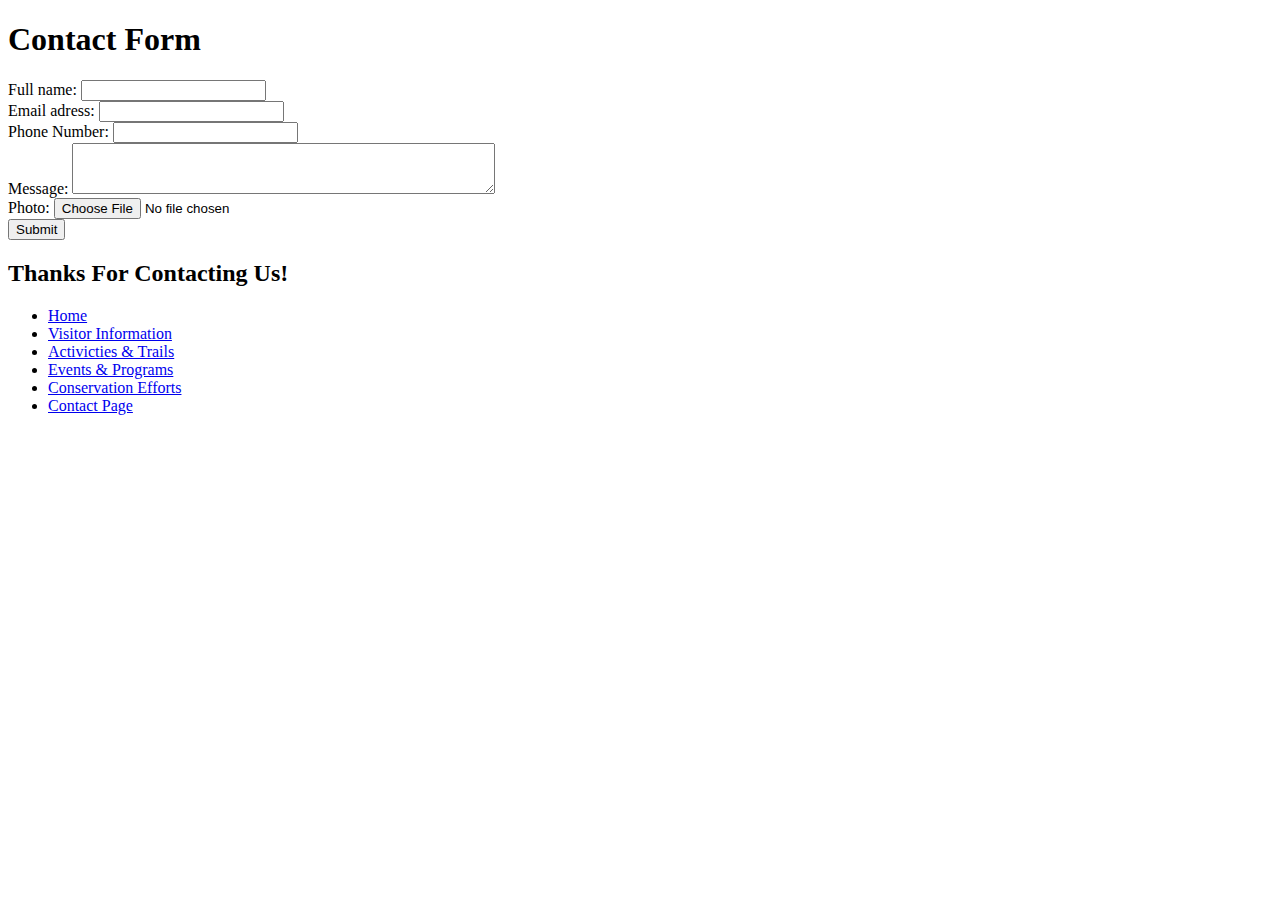
==== form.html @ 9fb9f119 "Add files via upload" ====
<!DOCTYPE html>
<html lang="en">
<head>
    <title>Contact Form</title>
    <link rel="stylesheet" href="styles.css">
</head>
<body>
    <h1> Contact Form </h1>

    <form method="POST" action="https://wp.zybooks.com/form-viewer.php" enctype="multipart/form-data">
        <div>
            <label for="fullName">Full name:</label>
            <input type="text" id="fullName" name="fullName" required>
         </div>
    
        <div>
            <label for="email">Email adress:</label>
            <input type="text" id="email" name="email" required>
        </div>
    
        <div>
            <label for="phoneNumber">Phone Number:</label>
            <input type="number" id="phoneNumber" name="phoneNumber" required>
         </div>


        <div>
            <label for="about">Message:</label>
            <textarea id="about" name="about" cols="50" rows="3"></textarea>
             </div>
        
        <div>
            <label for="picture">Photo:</label>
            <input type="file" id="picture" name="picture">
        </div>
        
        <div>
            <input type="submit" value="Submit">
        </div>
    
    </form>
<h2> Thanks For Contacting Us!</h2>
    <nav>
        <ul>
            <li> <a href="index.html">Home</a> </li> 
            <li><a href="index.html">Visitor Information</a> </li>
            <li><a href="index.html">Activicties & Trails</a> </li>
            <li><a href="secondPage.html">Events & Programs</a> </li>
            <li><a href="secondPage.html">Conservation Efforts</a> </li>
            <li> <a href="form.html">Contact Page</a> </li>
        </ul>
    </nav>
</body>

</html>
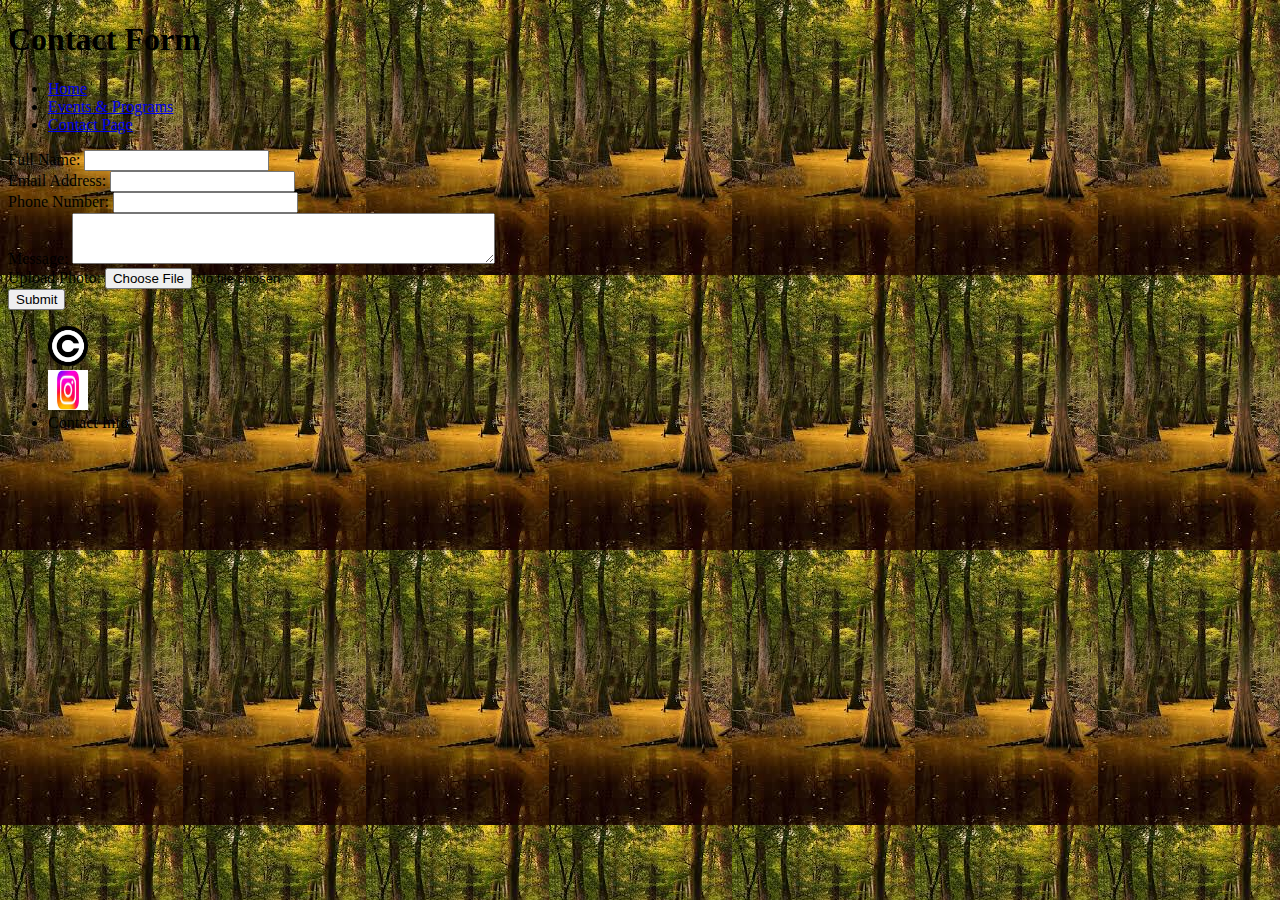
==== commit 00855dab: "Add files via upload" ====
--- a/form.html
+++ b/form.html
@@ -1,55 +1,87 @@
 <!DOCTYPE html>
 <html lang="en">
 <head>
+    <!-- Google tag (gtag.js) -->
+    <script async src="https://www.googletagmanager.com/gtag/js?id=G-9PT3SPZF9M"></script>
+    <script>
+        window.dataLayer = window.dataLayer || [];
+        function gtag(){dataLayer.push(arguments);}
+        gtag('js', new Date());
+        gtag('config', 'G-9PT3SPZF9M');
+    </script>
+
+
+<style type="text/css">
+    header, section, footer, aside, nav, article, figure, figcaption {display: block;}
+
+    body 
+    {
+
+        background-image: url("Images/cnp.jpg");
+      
+    }
+    </style>
+
+
+
+    <link rel="stylesheet" href="css/style.css">
     <title>Contact Form</title>
-    <link rel="stylesheet" href="styles.css">
+    <meta charset="UTF-8">
+    <meta name="description" content="Contact form for Congaree National Park">
+    <meta name="keywords" content="Congaree National Park, Contact, Form">
+    <meta name="author" content="Malachi Johnson">
+    <meta name="viewport" content="width=device-width, initial-scale=1.0">
 </head>
 <body>
-    <h1> Contact Form </h1>
+    <header>
+        <h1>Contact Form</h1>
+        <nav>
+            <ul>
+                <li><a href="index.html">Home</a></li>
+                <li><a href="secondPage.html">Events & Programs</a></li>
+                <li><a href="form.html">Contact Page</a></li>
+            </ul>
+        </nav>
+    </header>
 
-    <form method="POST" action="https://wp.zybooks.com/form-viewer.php" enctype="multipart/form-data">
-        <div>
-            <label for="fullName">Full name:</label>
-            <input type="text" id="fullName" name="fullName" required>
-         </div>
-    
-        <div>
-            <label for="email">Email adress:</label>
-            <input type="text" id="email" name="email" required>
-        </div>
-    
-        <div>
-            <label for="phoneNumber">Phone Number:</label>
-            <input type="number" id="phoneNumber" name="phoneNumber" required>
-         </div>
+    <main>
+        <section class="card">
+            <form method="POST" action="https://wp.zybooks.com/form-viewer.php" enctype="multipart/form-data">
+                <div>
+                    <label for="fullName">Full Name:</label>
+                    <input type="text" id="fullName" name="fullName" required>
+                </div>
+                <div>
+                    <label for="email">Email Address:</label>
+                    <input type="email" id="email" name="email" required>
+                </div>
+                <div>
+                    <label for="phoneNumber">Phone Number:</label>
+                    <input type="tel" id="phoneNumber" name="phoneNumber" required>
+                </div>
+                <div>
+                    <label for="about">Message:</label>
+                    <textarea id="about" name="about" cols="50" rows="3"></textarea>
+                </div>
+                <div>
+                    <label for="picture">Upload Photo:</label>
+                    <input type="file" id="picture" name="picture">
+                </div>
+                <div>
+                    <input type="submit" value="Submit">
+                </div>
+            </form>
+        </section>
 
+        
+    </main>
 
-        <div>
-            <label for="about">Message:</label>
-            <textarea id="about" name="about" cols="50" rows="3"></textarea>
-             </div>
-        
-        <div>
-            <label for="picture">Photo:</label>
-            <input type="file" id="picture" name="picture">
-        </div>
-        
-        <div>
-            <input type="submit" value="Submit">
-        </div>
-    
-    </form>
-<h2> Thanks For Contacting Us!</h2>
-    <nav>
+    <footer>
         <ul>
-            <li> <a href="index.html">Home</a> </li> 
-            <li><a href="index.html">Visitor Information</a> </li>
-            <li><a href="index.html">Activicties & Trails</a> </li>
-            <li><a href="secondPage.html">Events & Programs</a> </li>
-            <li><a href="secondPage.html">Conservation Efforts</a> </li>
-            <li> <a href="form.html">Contact Page</a> </li>
+            <li><img src="Images/Copyright.png" alt="Copyright" width="40" height="40"></li>
+            <li><img src="Images/Insta.jpg" alt="Instagram" width="40" height="40"></li>
+            <li>Contact Info</li>
         </ul>
-    </nav>
+    </footer>
 </body>
-
 </html>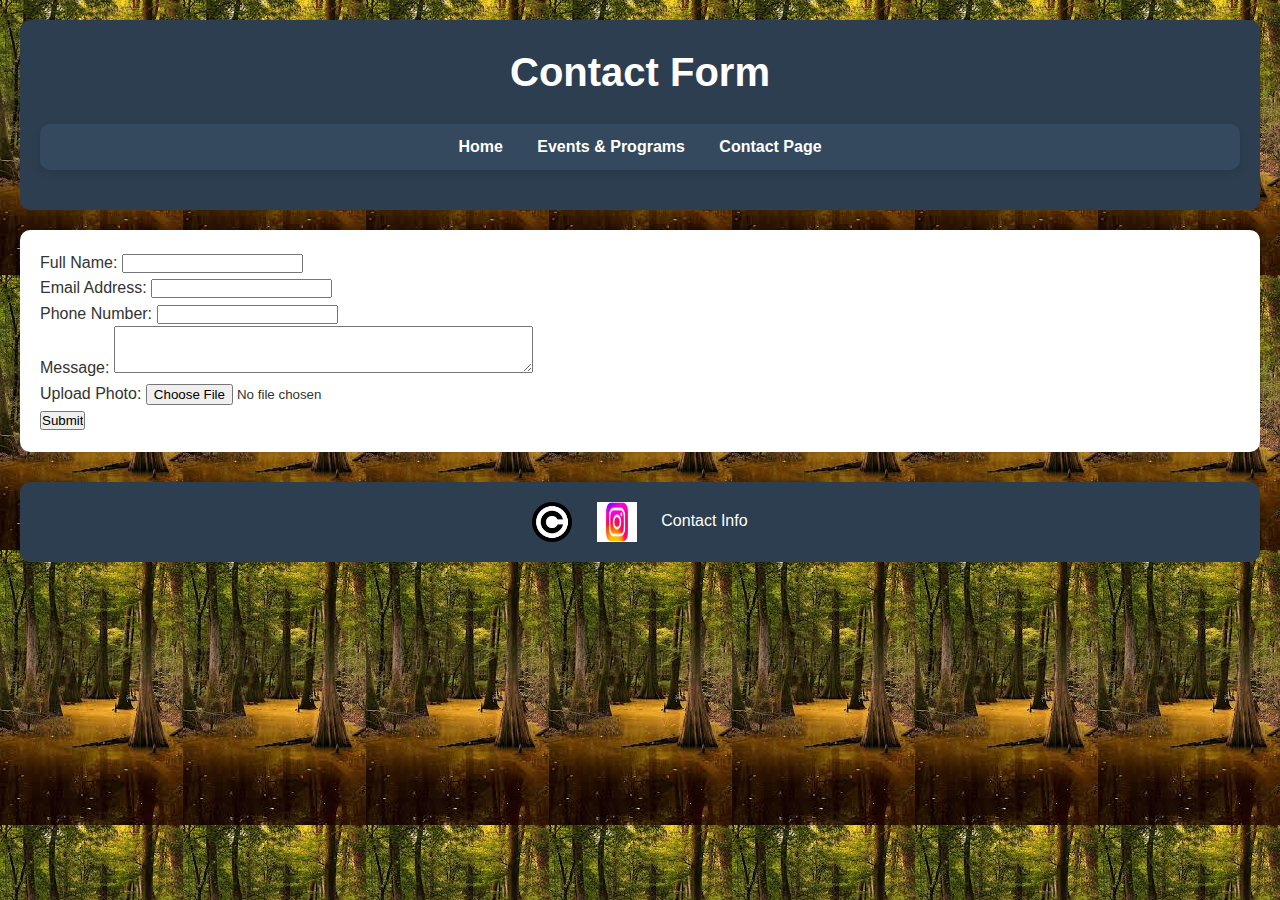
==== commit 90a8c8bf: "Add files via upload" ====
--- a/form.html
+++ b/form.html
@@ -24,7 +24,7 @@
 
 
 
-    <link rel="stylesheet" href="css/style.css">
+    <link rel="stylesheet" href="CSS/style.css">
     <title>Contact Form</title>
     <meta charset="UTF-8">
     <meta name="description" content="Contact form for Congaree National Park">
--- a/CSS/style.css
+++ b/CSS/style.css
@@ -0,0 +1,147 @@
+
+* {
+    margin: 0; /* Remove default margins */
+    padding: 0; /* Remove default padding */
+    box-sizing: border-box; /* Ensure consistent box sizing */
+}
+
+body {
+    font-family: 'Segoe UI', Tahoma, Geneva, Verdana, sans-serif; /* Set font */
+    line-height: 1.6; /* Improve readability */
+    color: #333; /* Set text color */
+    background-color: #f9f9f9; /* Set background color */
+    padding: 20px; /* Add padding around body */
+}
+
+/* Header Styles */
+header {
+    text-align: center; /* Center header content */
+    margin-bottom: 20px; /* Add spacing below header */
+    background-color: #2c3e50; /* Dark blue-gray background */
+    padding: 20px; /* Add padding inside header */
+    border-radius: 10px; /* Round edges */
+    box-shadow: 0 4px 10px rgba(0, 0, 0, 0.1); /* Add subtle shadow */
+    color: #fff; /* Set text color to white */
+}
+
+header h1 {
+    font-size: 2.5rem; /* Set title size */
+    margin-bottom: 10px; /* Add spacing below title */
+    font-weight: 600; /* Make text semi-bold */
+}
+
+header h2 {
+    font-size: 1.8rem; /* Set subtitle size */
+    font-weight: 500; /* Make text medium weight */
+}
+
+/* Navigation Styles */
+nav {
+    margin: 20px 0; /* Add spacing above and below */
+    text-align: center; /* Center align text */
+    background-color: #34495e; /* Slightly lighter blue-gray */
+    padding: 10px; /* Add padding inside nav */
+    border-radius: 10px; /* Round edges */
+    box-shadow: 0 4px 10px rgba(0, 0, 0, 0.1); /* Add subtle shadow */
+}
+
+nav ul {
+    list-style: none; /* Remove bullets */
+    padding: 0; /* Remove default padding */
+}
+
+nav ul li {
+    display: inline; /* Display list items inline */
+    margin: 0 15px; /* Add spacing between items */
+}
+
+nav ul li a {
+    text-decoration: none; /* Remove underline */
+    color: #fff; /* Set text color to white */
+    font-weight: bold; /* Make text bold */
+    transition: color 0.3s ease; /* Add smooth color transition */
+}
+
+nav ul li a:hover {
+    color: #3498db; /* Change color on hover */
+}
+
+/* Section Styles */
+section {
+    margin-bottom: 30px; /* Add spacing below sections */
+    background-color: #fff; /* Set background color */
+    padding: 20px; /* Add padding inside section */
+    border-radius: 10px; /* Round edges */
+    box-shadow: 0 4px 10px rgba(0, 0, 0, 0.1); /* Add subtle shadow */
+}
+
+section h3 {
+    font-size: 1.5rem; /* Set heading size */
+    color: #2c3e50; /* Dark blue-gray color */
+    margin-bottom: 10px; /* Add spacing below heading */
+    font-weight: 600; /* Make text semi-bold */
+}
+
+section p {
+    font-size: 1rem; /* Set paragraph size */
+    color: #555; /* Set text color */
+    margin-bottom: 15px; /* Add spacing below paragraphs */
+    line-height: 1.8; /* Improve readability */
+}
+
+section img {
+    max-width: 100%; /* Ensure image does not overflow */
+    height: auto; /* Maintain aspect ratio */
+    display: block; /* Remove inline spacing */
+    margin: 10px 0; /* Add spacing above and below */
+    border-radius: 8px; /* Round edges */
+}
+
+/* Card Layout */
+.card {
+    background-color: #fff; /* Set background color */
+    padding: 20px; /* Add padding inside card */
+    border-radius: 10px; /* Round edges */
+    box-shadow: 0 4px 10px rgba(0, 0, 0, 0.1); /* Add subtle shadow */
+    margin-bottom: 20px; /* Add spacing below cards */
+    transition: transform 0.3s ease, box-shadow 0.3s ease; /* Add hover effect */
+}
+
+.card:hover {
+    transform: translateY(-5px); /* Move card up slightly */
+    box-shadow: 0 8px 20px rgba(0, 0, 0, 0.15); /* Add stronger shadow on hover */
+}
+
+/* Footer Styles */
+footer {
+    text-align: center; /* Center align text */
+    margin-top: 30px; /* Add spacing above footer */
+    padding: 20px; /* Add padding inside footer */
+    background-color: #2c3e50; /* Set background color */
+    color: #fff; /* Set text color */
+    border-radius: 10px; /* Round edges */
+    box-shadow: 0 4px 10px rgba(0, 0, 0, 0.1); /* Add subtle shadow */
+}
+
+footer ul {
+    list-style: none; /* Remove bullets */
+    padding: 0; /* Remove default padding */
+}
+
+footer ul li {
+    display: inline; /* Display list items inline */
+    margin: 0 10px; /* Add spacing between items */
+}
+
+footer ul li img {
+    width: 40px; /* Set icon size */
+    height: 40px; /* Maintain aspect ratio */
+    vertical-align: middle; /* Align icons */
+    transition: transform 0.3s ease; /* Add smooth hover effect */
+}
+
+footer ul li img:hover {
+    transform: scale(1.1); /* Slightly enlarge icons on hover */
+}
+
+
